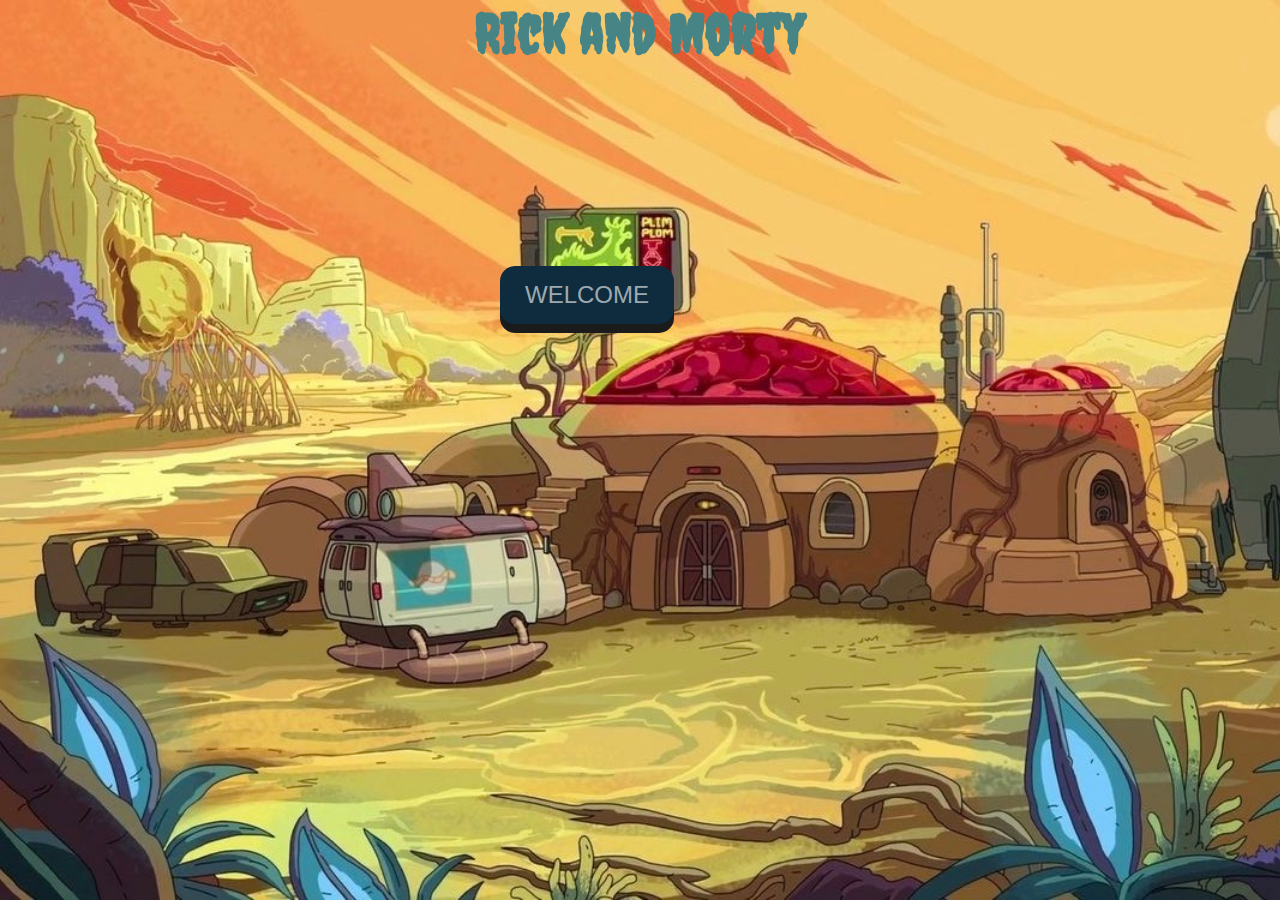
==== index.html @ b74758d4 "added images to folder" ====
<!DOCTYPE html>
<html lang="en">
<head>
    <meta charset="UTF-8">
    <meta http-equiv="X-UA-Compatible" content="IE=edge">
    <meta name="viewport" content="width=device-width, initial-scale=1.0">
    <link rel="preconnect" href="https://fonts.googleapis.com">
<link rel="preconnect" href="https://fonts.gstatic.com" crossorigin>
<link href="https://fonts.googleapis.com/css2?family=Pacifico&display=swap" rel="stylesheet">
<link href="https://fonts.googleapis.com/css2?family=Creepster&display=swap" rel="stylesheet">
<link href="https://fonts.googleapis.com/css2?family=Rubik+Microbe&display=swap" rel="stylesheet">
    <link rel="stylesheet" href="main.css" type="text/css">
  
 <title>RICK AND MORTY</title>
</head>
<body>

    <h3>Rick and Morty</h3>
    <button id="welcome">WELCOME</button>
    <h2 class="story">Follow us as we take you on an unforgettable adventure to the infinite universes with your favourite characters. Here, you have a chance to discover who is alive and who is dead; who is in the land of the unknown and who is on the uppermost earth interdimensional galactico galaxies. Grab your popcorn and never forget to say hello to each one...</h2>
    <button id="get-btn"> Click </button>
    
  <div class="box" style="display:none">
    <div class="inner-box">
            <div class="container">
      <img src="" alt=" ">
            <div class="container_box">
      <h2 class="name"> </h2>
      <p class="species"> Species </p>
      <p class="status">Status</p>
      <h2 class="location">location </h2>
    </div>
    
    </div>
 
    <button id ="left"><i class="fas  fa-hand-point-left"></i> </button>   

    <button id ="right"><i class="fas fa-hand-point-right"></i> </button>
    
</div>
</div>
<button id="next-page"><span>Next Page</span></button>
   



 <script type="text/javascript" src="main.js"> </script>
<script src="https://kit.fontawesome.com/4448a8754e.js" crossorigin="anonymous"></script>
 

</body>

</html>
---- main.css ----
*{
    box-sizing: border-box;
    margin: 0;
  }

  html{
    min-height: 100%;
  }
  h3{
    font-family: 'Creepster', cursive;
    font-size: 55px;
    text-align: center;
    color:#478486;
    border: 1px solid transparent;
  }
  .story{
    font-family: 'Rubik Microbe', cursive;
    display:none;
    color:crimson
  }
  img{
    display:none;
  }
  
  body{
    background-image: url("img/10.jpeg");
    background-size: cover;
    background-repeat: no-repeat;
  }
.box{
  width:420px;
  height:600px;
  margin: 0 auto;
  border: 10px solid transparent;
  border-bottom-left-radius: 50px;
  border-top-right-radius: 50px;
  background-color:transparent;
  
}

.inner-box{
  border:3px solid black;
  width: 360px;
  height: 560px;
  padding: 20px;
  margin: 20px;
  background-color:beige;
  
}
  .container{
    width:200px;
    height: 250px;
    cursor: pointer;
  
  }

 


  .container_box{
    width: 300px;
    height:150px;
    margin-top: 6px;
    color: darkred;
    border: 1px solid lightgoldenrodyellow;
    border-bottom-left-radius: 10px;
    border-bottom-right-radius: 10px;
    background-color: goldenrod;
    padding: 10px 10px;
    
  }

  .container_box:hover{
    color:darkred;
   
  }

  #left{
    background-image: url("img/28.jpeg");
    background-size: cover;
    background-repeat: no-repeat;
    border: none;
    color: white;
    padding: 10px 22px;
    text-align: center;
    font-size: 16px;
    border-bottom-left-radius: 10px;
    border-top-right-radius: 10px;
    
  }
#right{
    background-image: url("img/28.jpeg");
    background-size: cover;
    background-repeat: no-repeat;
    border: none;
    color: white;;
    padding: 10px 22px;
    text-align: center;
    font-size: 16px;
    border-bottom-left-radius: 10px;
    border-top-right-radius: 10px;
    margin-left:165px;
    margin-top: 220px;
    
}





#next-page {
  border-radius: 4px;
  background-color: #478486;
  border: none;
  color: #FFFFFF;
  text-align: center;
  font-size: 28px;
  padding: 20px;
  width: 200px;
  transition: all 0.5s;
  cursor: pointer;
  margin-left: 500px;
  display:none;
}

#next-page span {
  cursor: pointer;
  display: inline-block;
  position: relative;
  transition: 0.5s;
}

#next-page span:after {
  content: '\00bb';
  position: absolute;
  opacity: 0;
  top: 0;
  right: -20px;
  transition: 0.5s;
}

#next-page:hover span {
  padding-right: 25px;
}

#next-page:hover span:after {
  opacity: 1;
  right: 0;
}




#get-btn {
  padding: 15px 25px;
  font-size: 24px;
  text-align: center;
  cursor: pointer;
  outline: none;
  color: #fff;
  background-color:crimson;
  border: none;
  border-radius: 15px;
  box-shadow: 0 9px #999;
  display:none;
  margin-left: 500px;;
}

#get-btn:hover {
  background-color: #3e8e41
}

#get-btn:active {
  background-color:#478486;
  box-shadow: 0 5px #666;
  transform: translateY(4px);
}

#welcome {
  padding: 15px 25px;
  font-size: 24px;
  text-align: center;
  cursor: pointer;
  outline: none;
  color: #ffffff9a;
  background-color:rgb(14, 44, 61);
  border: none;
  border-radius: 15px;
  box-shadow: 0 9px #1b1b1b;
  margin-left: 500px;
  margin-top: 200px;
}

#welcome:hover {
  background-color: #3e8e41
}

#welcome:active {
  background-color:hsl(182, 40%, 70%);
  box-shadow: 0 5px #8a5252;
  transform: translateY(4px);
}
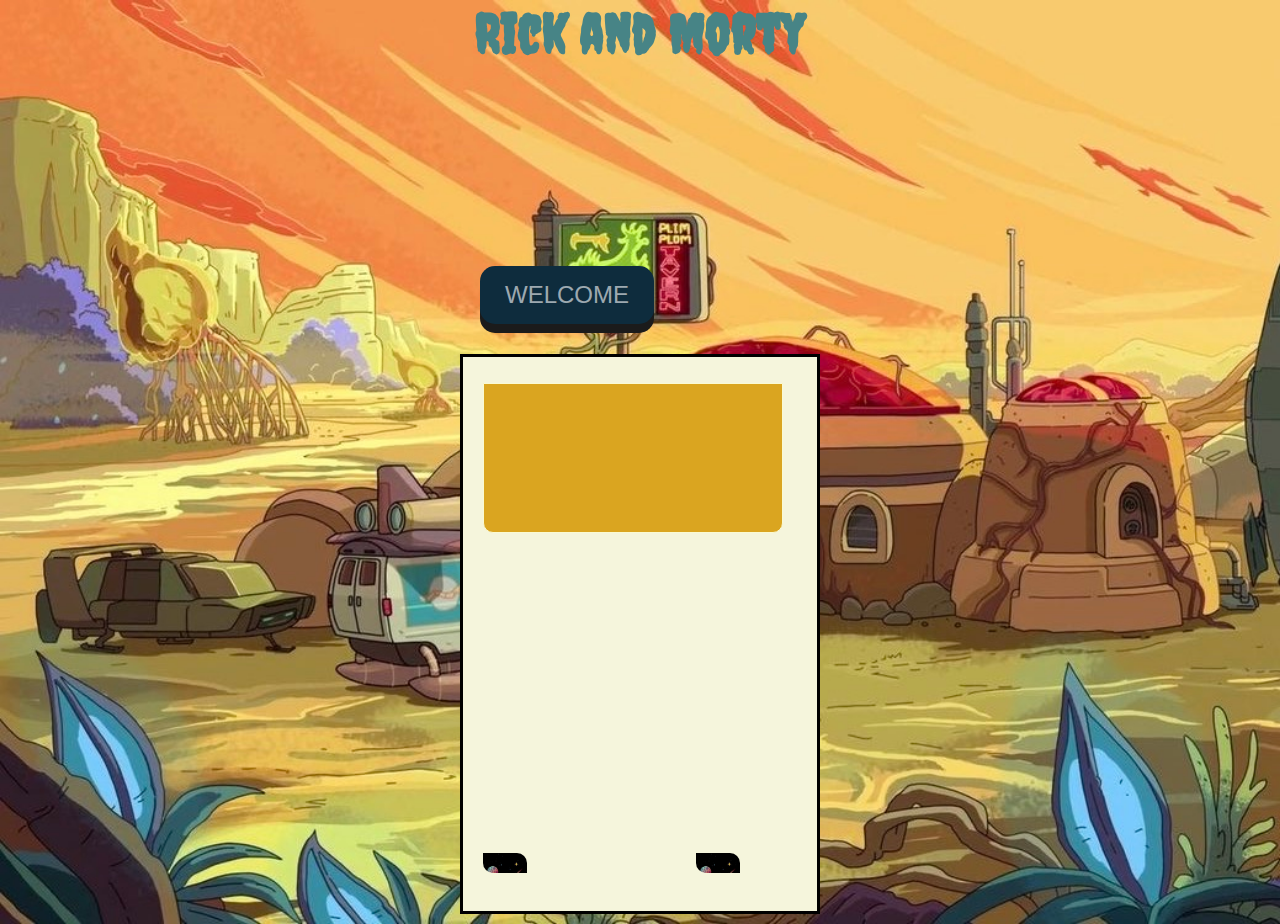
==== commit 50054d3a: "changed Read Me file name, added media queries for welcome button" ====
--- a/index.html
+++ b/index.html
@@ -14,21 +14,29 @@
  <title>RICK AND MORTY</title>
 </head>
 <body>
+<!--Header-->
+    <h3>Rick and Morty</h3>
+<!--Section-->
+<!--Welcome button-->
+    <button id="welcome">WELCOME</button>
+    <!--Welcome Text-->
+    <h2 class="story">Follow us as we take you on an unforgettable adventure to the infinite universes with your favourite characters. Here, you have a chance to discover who is alive and who is dead; who is in the land of the unknown and who is on the uppermost earth interdimensional galactico galaxies. Grab your popcorn and never forget to say hello to each one...</h2>
+   
+    <!--Button to display the box section-->
+    <button id="get-btn"> Click </button>
 
-    <h3>Rick and Morty</h3>
-    <button id="welcome">WELCOME</button>
-    <h2 class="story">Follow us as we take you on an unforgettable adventure to the infinite universes with your favourite characters. Here, you have a chance to discover who is alive and who is dead; who is in the land of the unknown and who is on the uppermost earth interdimensional galactico galaxies. Grab your popcorn and never forget to say hello to each one...</h2>
-    <button id="get-btn"> Click </button>
-    
-  <div class="box" style="display:none">
-    <div class="inner-box">
+    <!--Section Box ; display is  set to none to hide the box; box sisplays on click o
+    the get-button-->
+  <section class="box" > <!--style="display:none">-->
+    <!-- Holds the box holding the images and butttons-->
+    <section class="inner-box">
             <div class="container">
       <img src="" alt=" ">
             <div class="container_box">
       <h2 class="name"> </h2>
-      <p class="species"> Species </p>
-      <p class="status">Status</p>
-      <h2 class="location">location </h2>
+      <p class="species">  </p>
+      <p class="status"></p>
+      <h2 class="location"></h2>
     </div>
     
     </div>
@@ -37,8 +45,8 @@
 
     <button id ="right"><i class="fas fa-hand-point-right"></i> </button>
     
-</div>
-</div>
+</section>
+</section>
 <button id="next-page"><span>Next Page</span></button>
    
 
--- a/main.css
+++ b/main.css
@@ -199,4 +199,43 @@
   background-color:hsl(182, 40%, 70%);
   box-shadow: 0 5px #8a5252;
   transform: translateY(4px);
+}
+
+/***** Media Queries ****/
+
+@media only screen and (max-width: 600px) {
+  /*welcome button*/
+  #welcome {
+    margin-left: 127px;
+  }
+}
+@media only screen and (min-width: 600px) {
+  #welcome {
+    margin-left:230px;
+  }
+}
+
+@media only screen and (min-width: 992px) {
+   /*welcome button*/
+   
+  
+}
+
+@media only screen and (min-width: 768px) {
+  /*welcome button*/
+  #welcome{
+    margin-left: 300px;
+  }
+}
+
+@media only screen and (min-width: 992px) {
+  /*welcome button*/
+  
+}
+
+@media only screen and (min-width: 1200px) {
+  /*welcome button*/
+  #welcome{
+    margin-left: 480px;
+  }
 }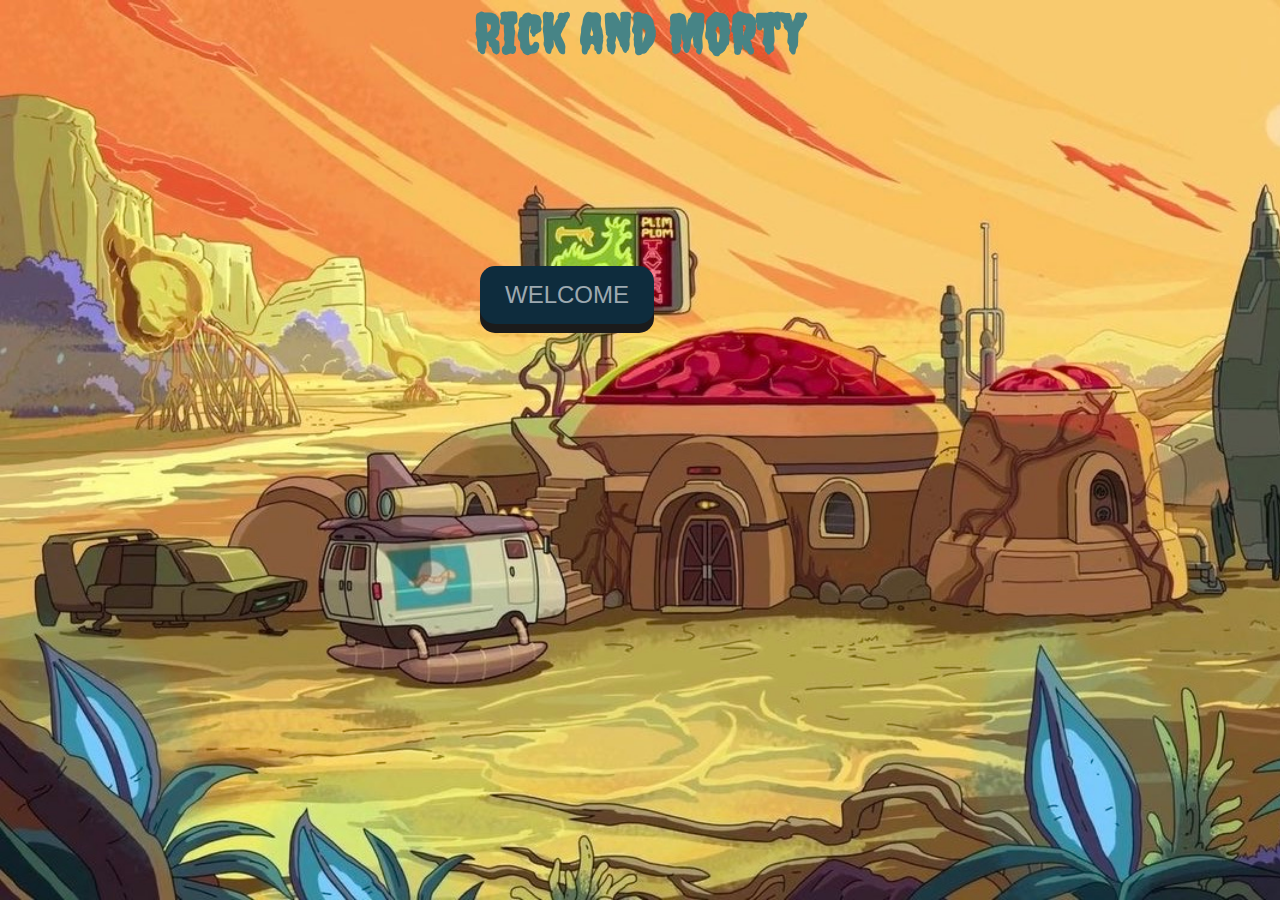
==== commit f1a0c00c: "set box display to none, set all buttons to same position" ====
--- a/index.html
+++ b/index.html
@@ -27,7 +27,7 @@
 
     <!--Section Box ; display is  set to none to hide the box; box sisplays on click o
     the get-button-->
-  <section class="box" > <!--style="display:none">-->
+  <section class="box" style="display:none">
     <!-- Holds the box holding the images and butttons-->
     <section class="inner-box">
             <div class="container">
--- a/main.css
+++ b/main.css
@@ -205,14 +205,16 @@
 
 @media only screen and (max-width: 600px) {
   /*welcome button*/
-  #welcome {
+  #welcome, #get-btn, #next-page {
     margin-left: 127px;
   }
+  
 }
 @media only screen and (min-width: 600px) {
-  #welcome {
+  #welcome, #get-btn, #next-page {
     margin-left:230px;
   }
+  
 }
 
 @media only screen and (min-width: 992px) {
@@ -222,10 +224,11 @@
 }
 
 @media only screen and (min-width: 768px) {
-  /*welcome button*/
-  #welcome{
+  /*all button*/
+  #welcome, #get-btn, #next-page{
     margin-left: 300px;
   }
+
 }
 
 @media only screen and (min-width: 992px) {
@@ -235,7 +238,7 @@
 
 @media only screen and (min-width: 1200px) {
   /*welcome button*/
-  #welcome{
+  #welcome, #get-btn, #next-page{
     margin-left: 480px;
   }
 }